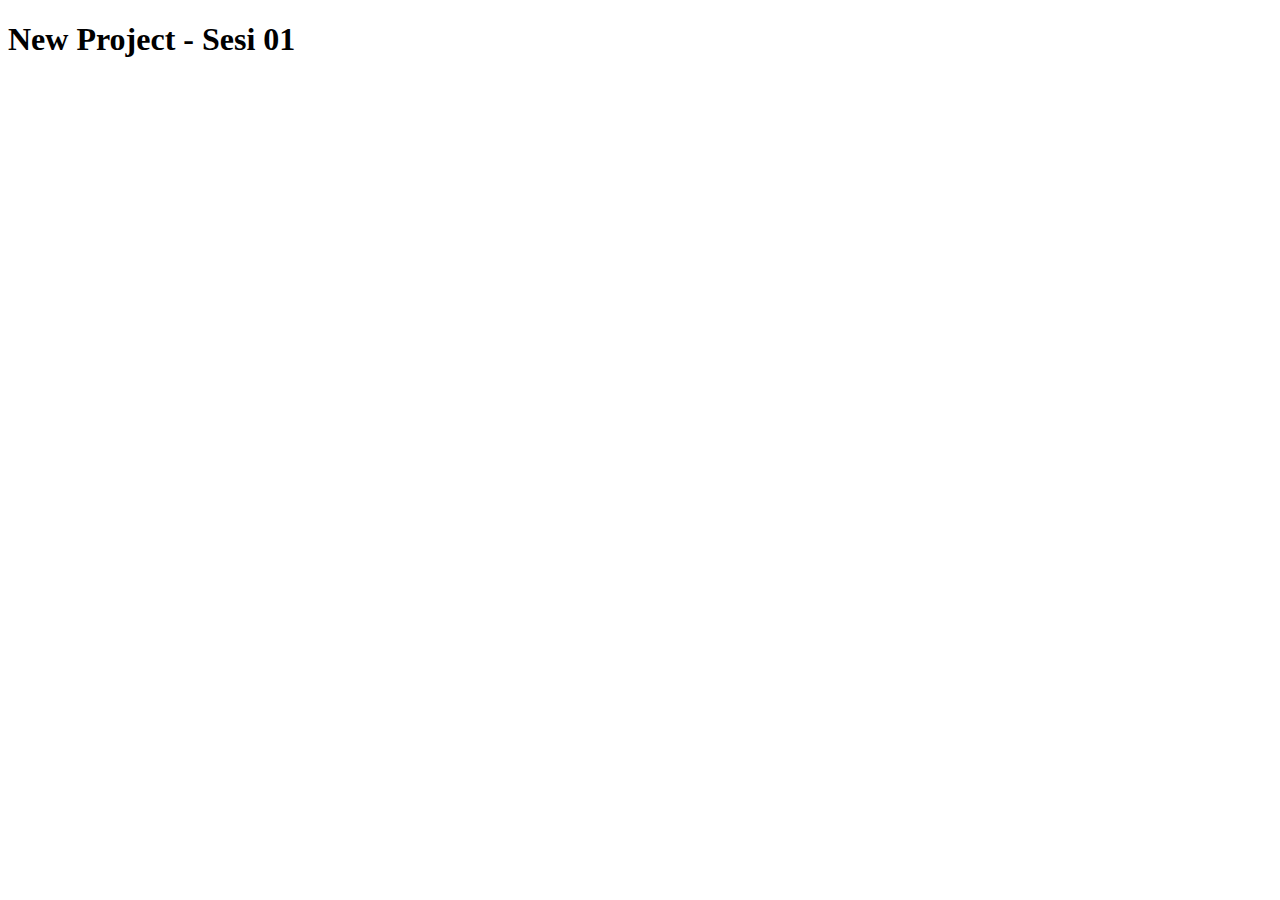
==== index.html @ 824c9372 "Adicionando alteração no H1" ====
<!DOCTYPE html>
<html lang="pt-BR">
<head>
    <meta charset="UTF-8">
    <meta name="viewport" content="width=device-width, initial-scale=1.0">
    <title>Projeto</title>
</head>
<body>
    <h1>New Project - Sesi 01</h1>
    
</body>
</html>
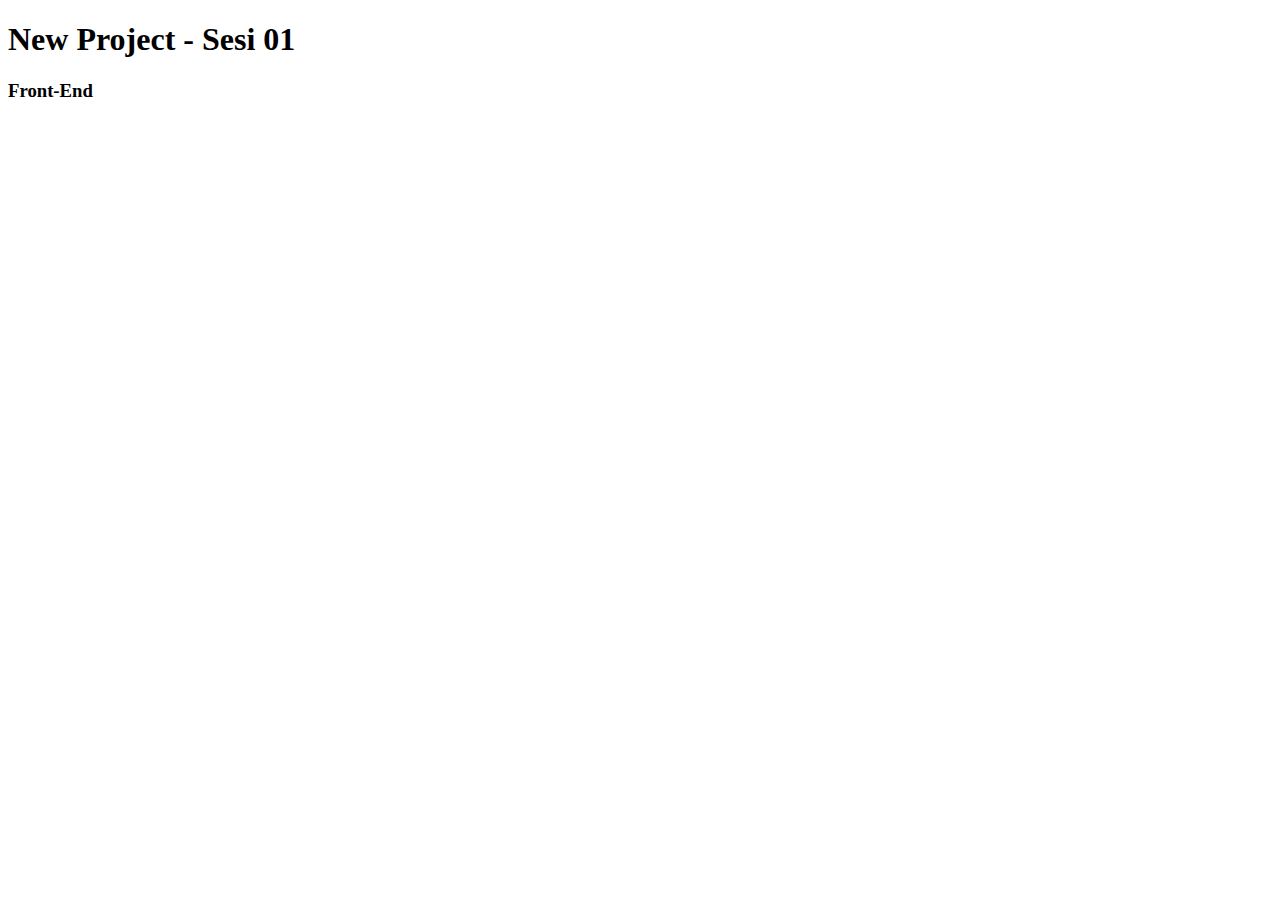
==== commit 01a439ec: "Adicionando h3" ====
--- a/index.html
+++ b/index.html
@@ -7,6 +7,8 @@
 </head>
 <body>
     <h1>New Project - Sesi 01</h1>
+
+    <h3>Front-End</h3>
     
 </body>
 </html>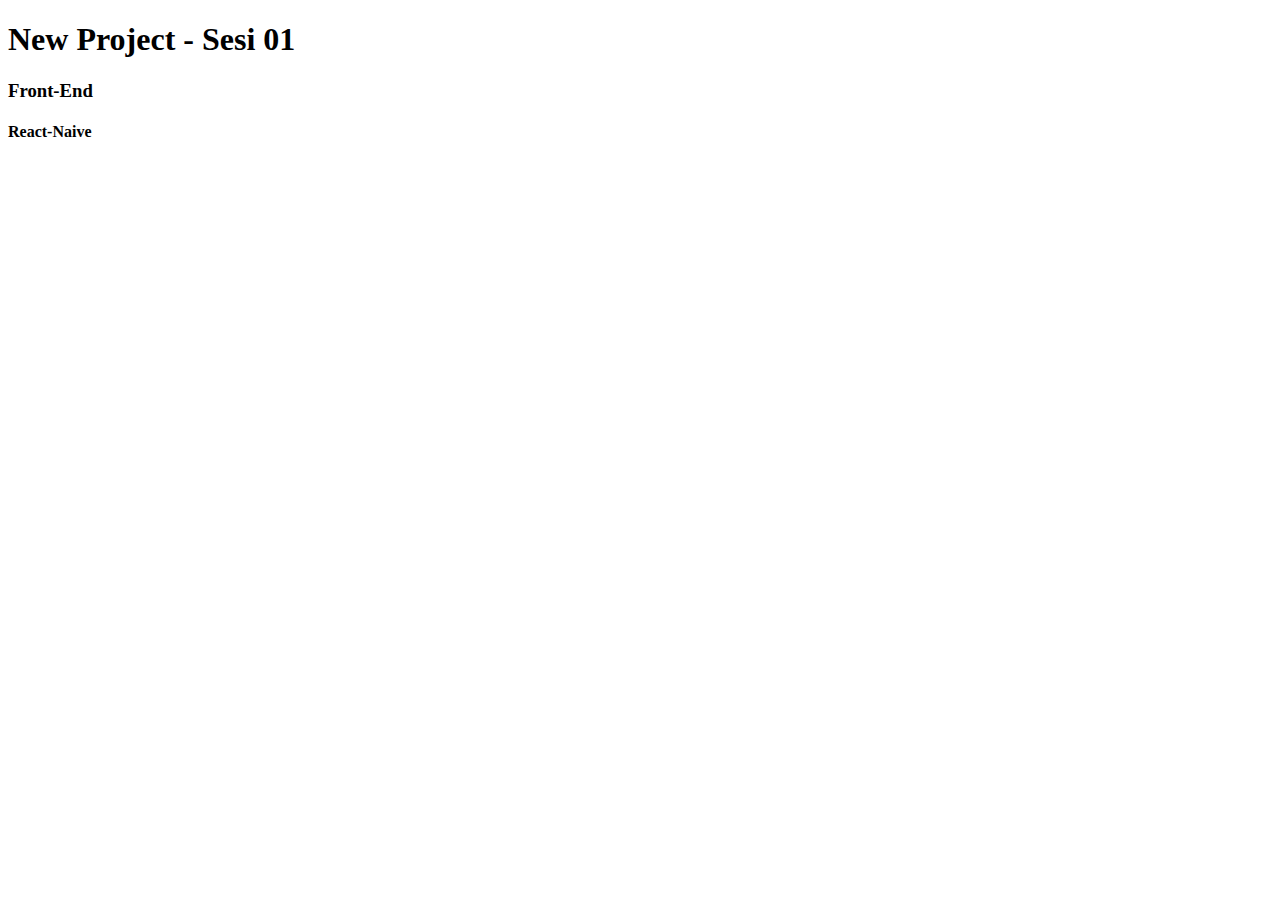
==== commit e8e31b8c: "Adicionando h4 ao projeto" ====
--- a/index.html
+++ b/index.html
@@ -9,6 +9,8 @@
     <h1>New Project - Sesi 01</h1>
 
     <h3>Front-End</h3>
+
+    <h4>React-Naive</h4>
     
 </body>
 </html>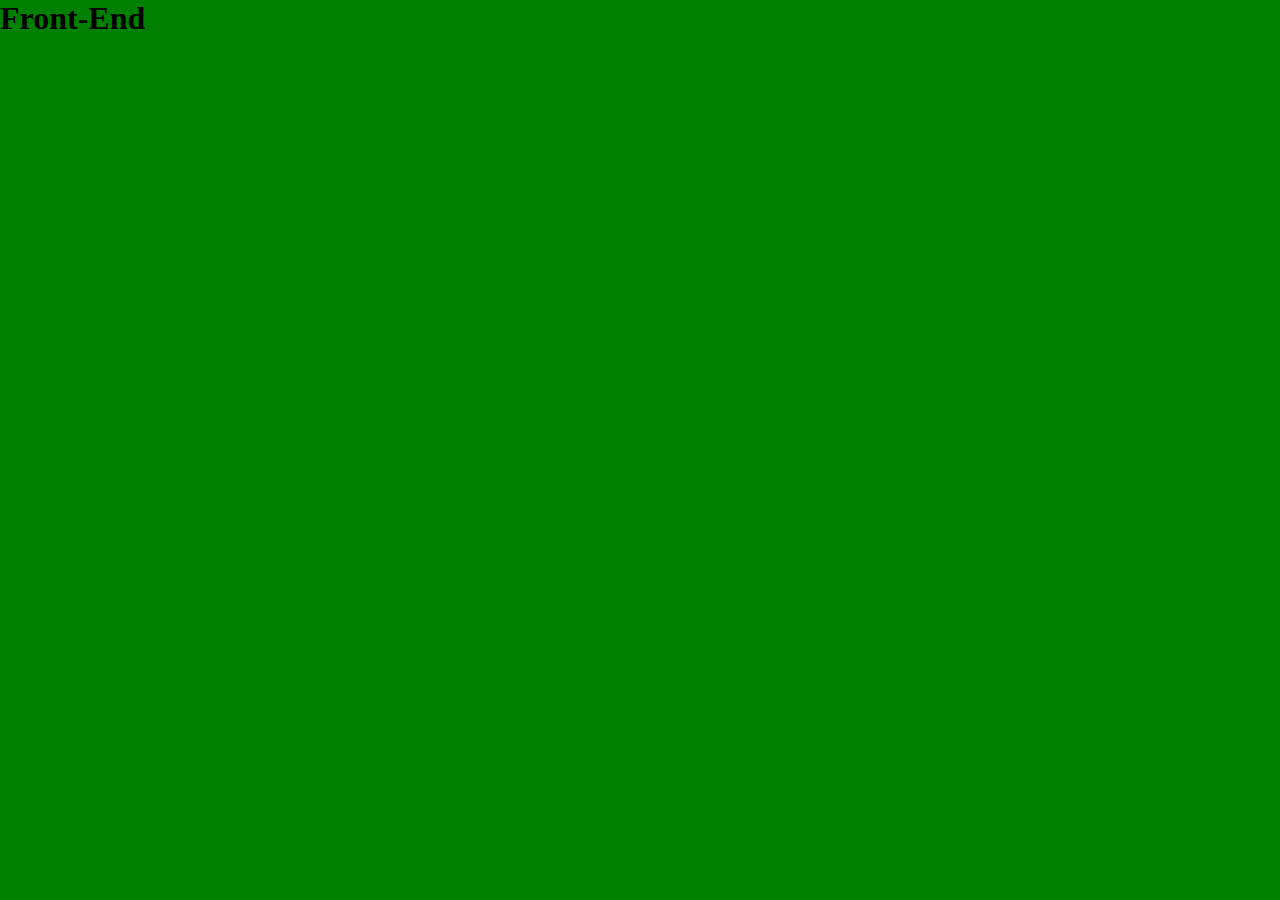
==== commit 6dba4272: "adicionando html e css" ====
--- a/index.html
+++ b/index.html
@@ -1,16 +1,12 @@
 <!DOCTYPE html>
-<html lang="pt-BR">
+<html lang="en">
 <head>
     <meta charset="UTF-8">
     <meta name="viewport" content="width=device-width, initial-scale=1.0">
-    <title>Projeto</title>
+    <title>Front-End</title>
+    <link rel="stylesheet" href="./css/style.css">
 </head>
 <body>
-    <h1>New Project - Sesi 01</h1>
-
-    <h3>Front-End</h3>
-
-    <h4>React-Naive</h4>
-    
+    <h1>Front-End</h1>
 </body>
 </html>--- a/css/style.css
+++ b/css/style.css
@@ -0,0 +1,8 @@
+* {
+    margin: 0;
+    padding: 0;
+}
+
+body {
+    background: green;
+}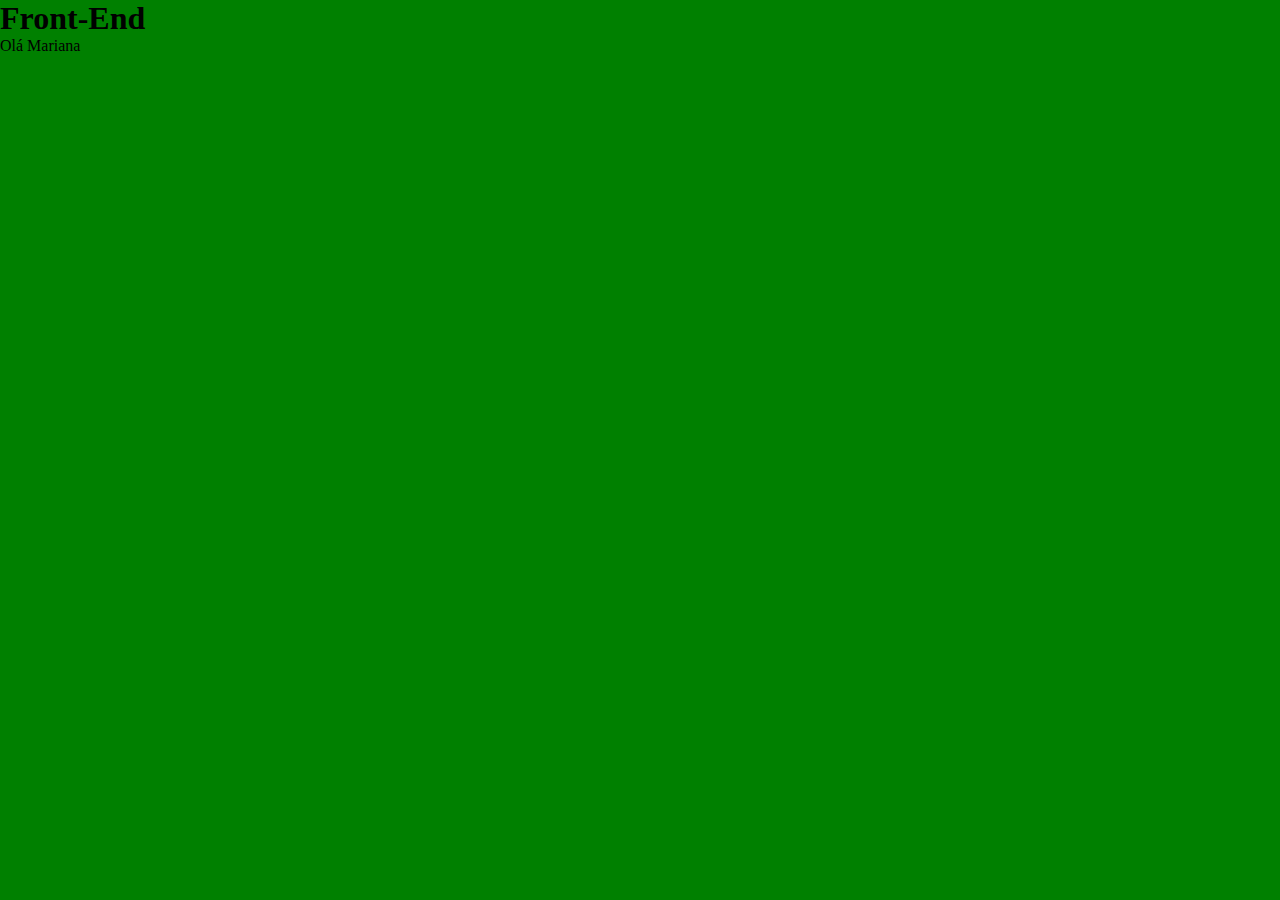
==== commit 0e48e8e4: "Adicionando um arquivo novo js" ====
--- a/index.html
+++ b/index.html
@@ -8,5 +8,7 @@
 </head>
 <body>
     <h1>Front-End</h1>
+
+    <script src="./js/script.js"></script>
 </body>
 </html>